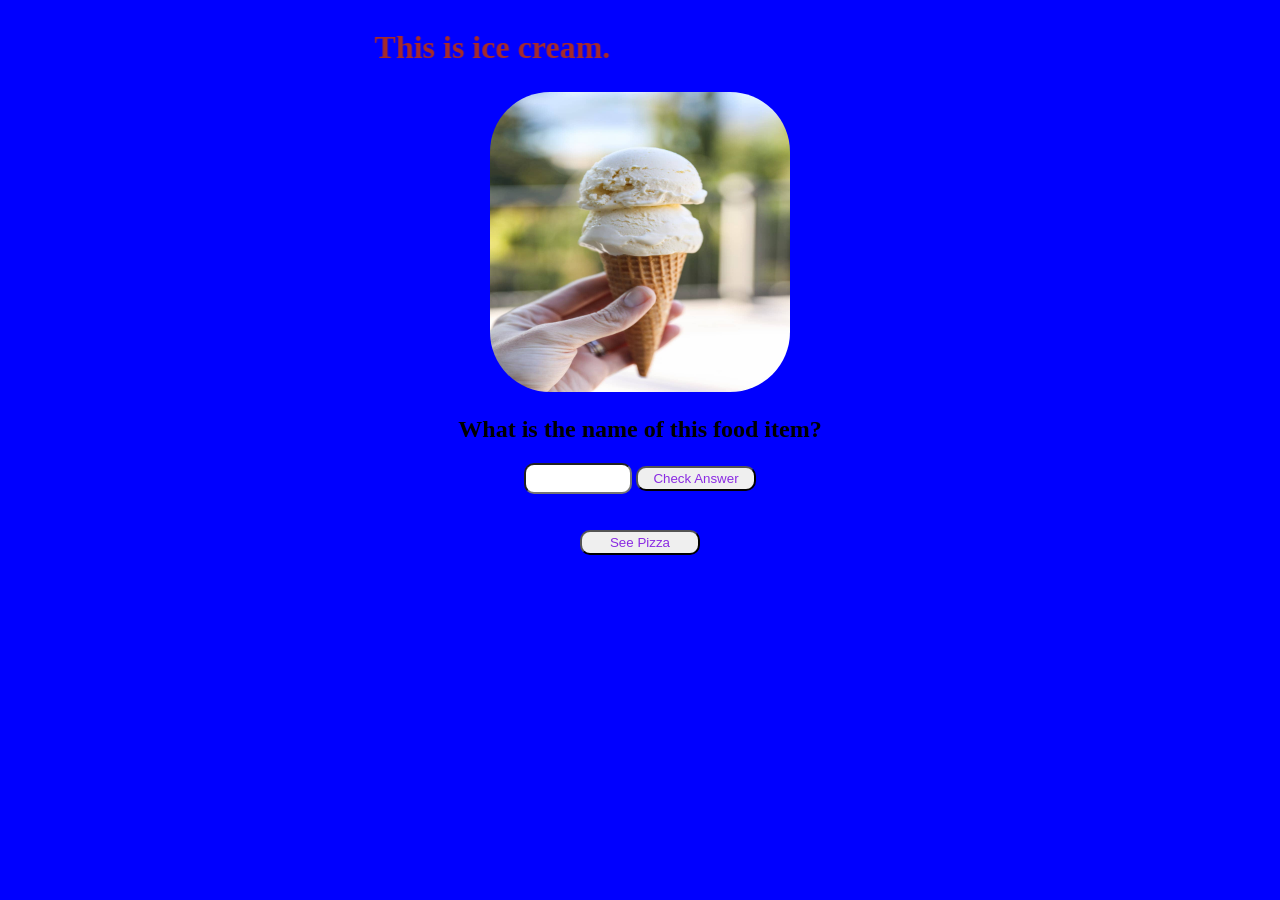
==== index.html @ 25d9ab5b "Add files via upload" ====
<!DOCTYPE html>
<html lang="en">
<head>
    <meta charset="UTF-8">
    <meta name="viewport" content="width=device-width, initial-scale=1.0">
    <title>Toppings</title>
    <link rel="stylesheet" href="styles.css">
</head>
<body>
    <marquee direction="right"><h1>This is ice cream.</h1> </marquee>

    <img src="icecream.png" alt="topping">

    <h2>What is the name of this food item?</h2>
    <form>
    <input type="text" id="food">
    <button onclick="func()">Check Answer</button>
    </form>
<br><br>
    <a href="index2.html"><button>See Pizza</button></a>
    <script>
    function func(){

        let a = document.getElementById("food").value;
        let b = "ice cream";

            if (a===b){
                alert("yay it is correct!");
            } else {
                alert("you are wrong! (Ans Hint: check top line.)");
            }
        }
    </script>
</body>
</html>
---- styles.css ----
body {
    background: blue;
    text-align: center;
}

h1 {
    text-align: center;
    color: brown;
}

img {
    text-align: center;
    height: 300px;
    width: 300px;
    border-radius: 20%;
}

input {
    height: 25px;
    width: 100px;
    border-radius: 10px;
}

button {
    height: 25px;
    width: 120px;
    color: blueviolet;
    border-radius: 10px;
}
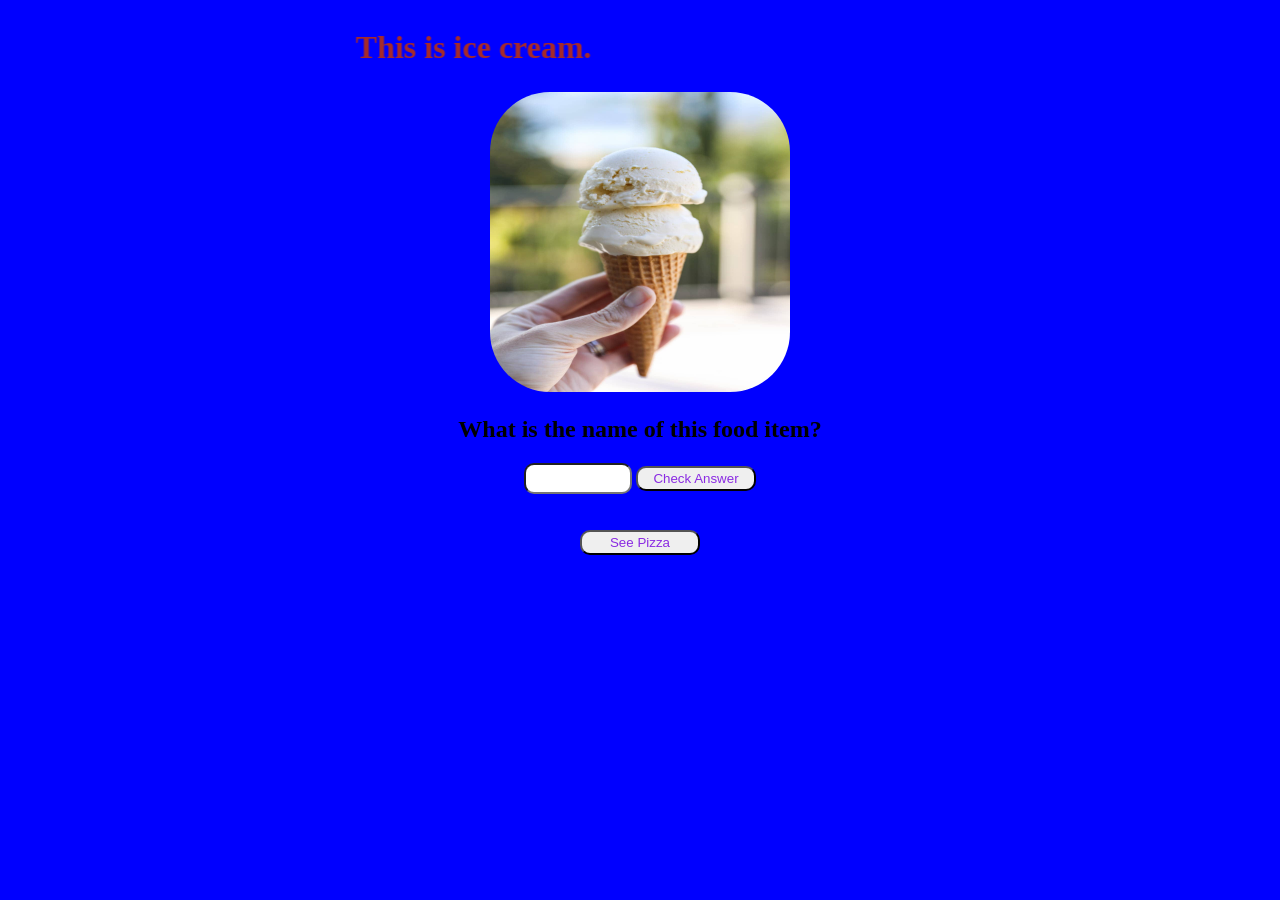
==== commit a6047a07: "Update index.html" ====
--- a/index.html
+++ b/index.html
@@ -21,7 +21,7 @@
     <script>
     function func(){
 
-        let a = document.getElementById("food").value;
+        let a = document.getElementById("food").value.lowercase;
         let b = "ice cream";
 
             if (a===b){
@@ -32,4 +32,4 @@
         }
     </script>
 </body>
-</html>+</html>
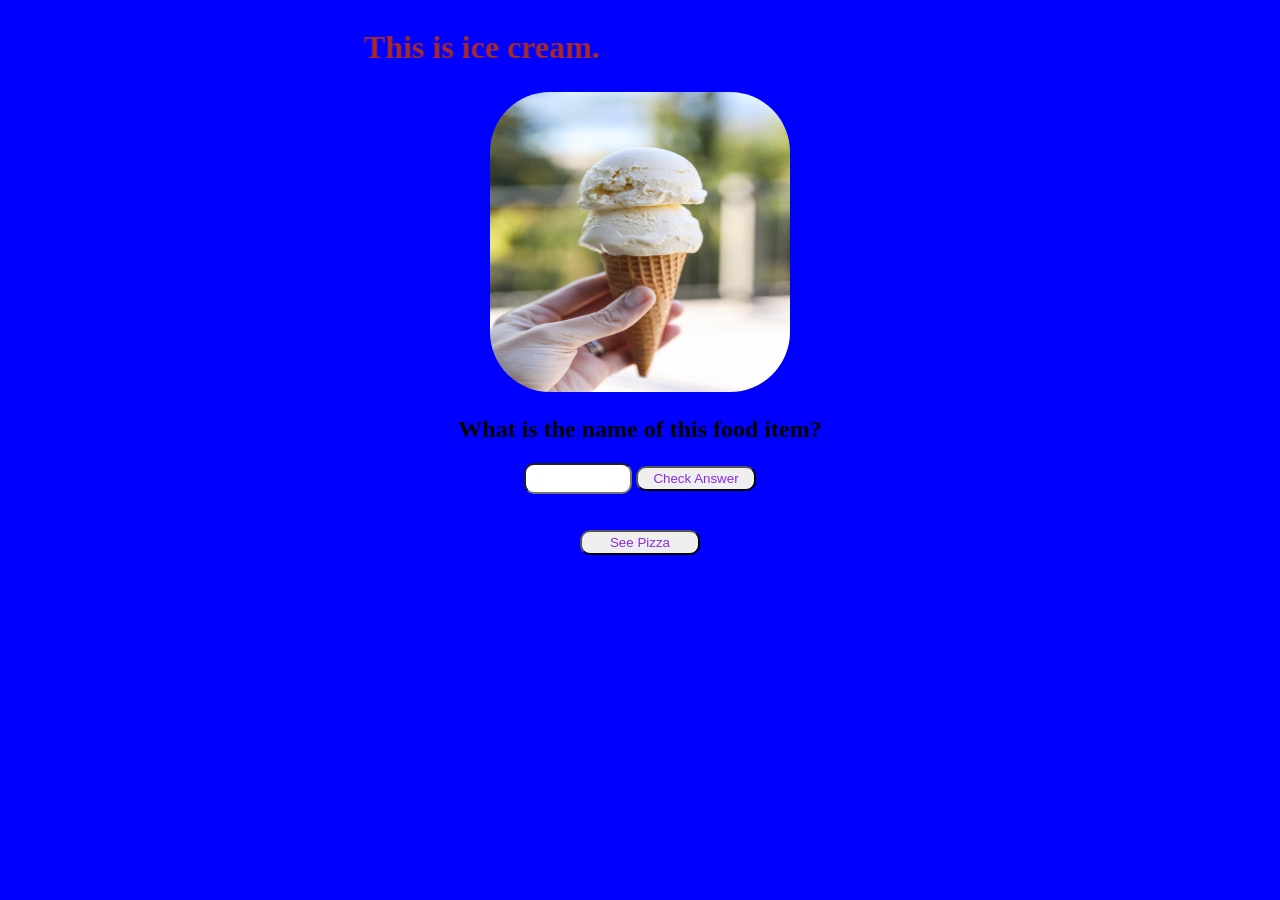
==== commit 6ab8c4be: "Add files via upload" ====
--- a/index.html
+++ b/index.html
@@ -21,7 +21,7 @@
     <script>
     function func(){
 
-        let a = document.getElementById("food").value.lowercase;
+        let a = document.getElementById("food").value.toLowerCase();
         let b = "ice cream";
 
             if (a===b){
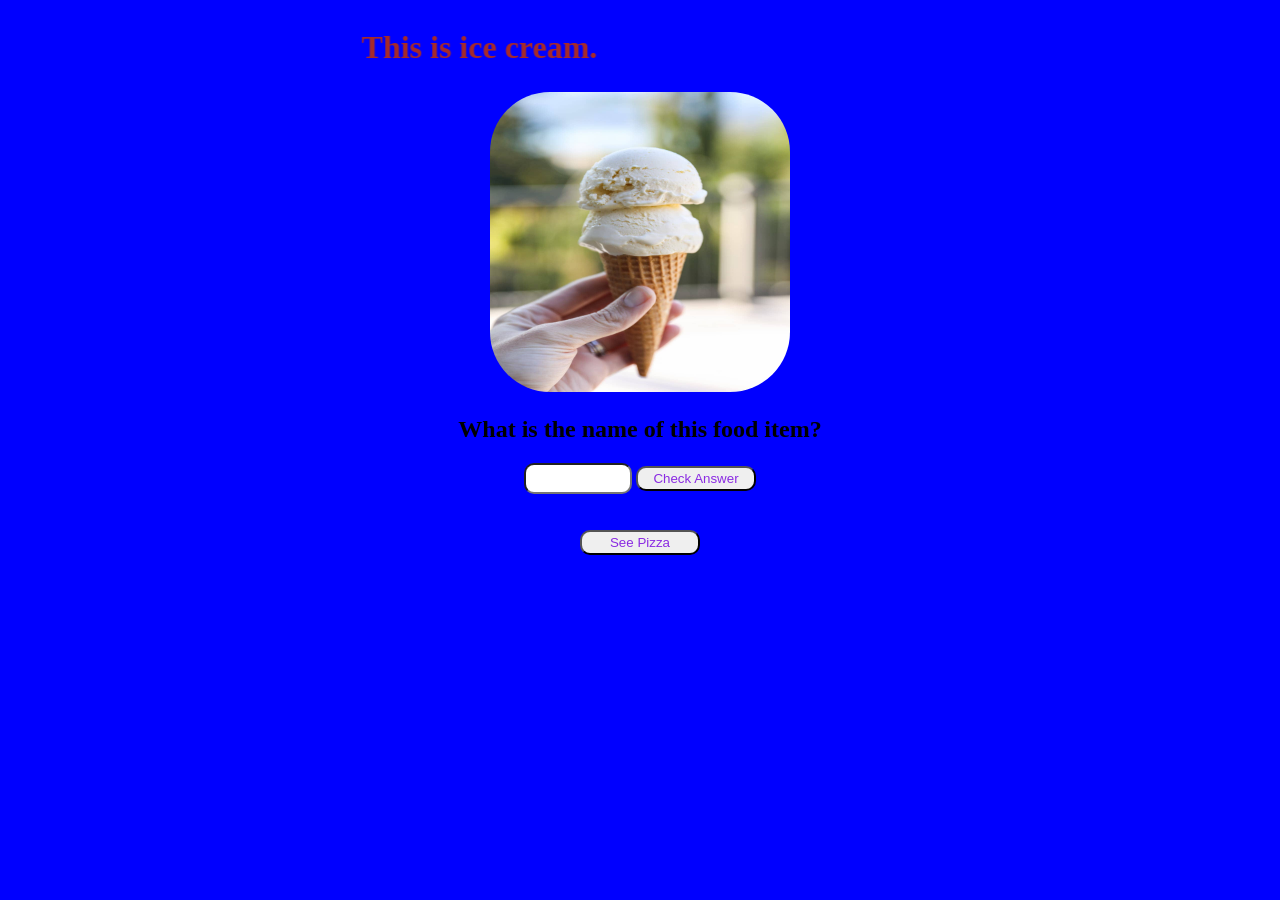
==== commit 1226e347: "Update index.html" ====
--- a/index.html
+++ b/index.html
@@ -21,7 +21,7 @@
     <script>
     function func(){
 
-        let a = document.getElementById("food").value.toLowerCase();
+        let a = document.getElementById("food").value.toLowerCase().trim();
         let b = "ice cream";
 
             if (a===b){
